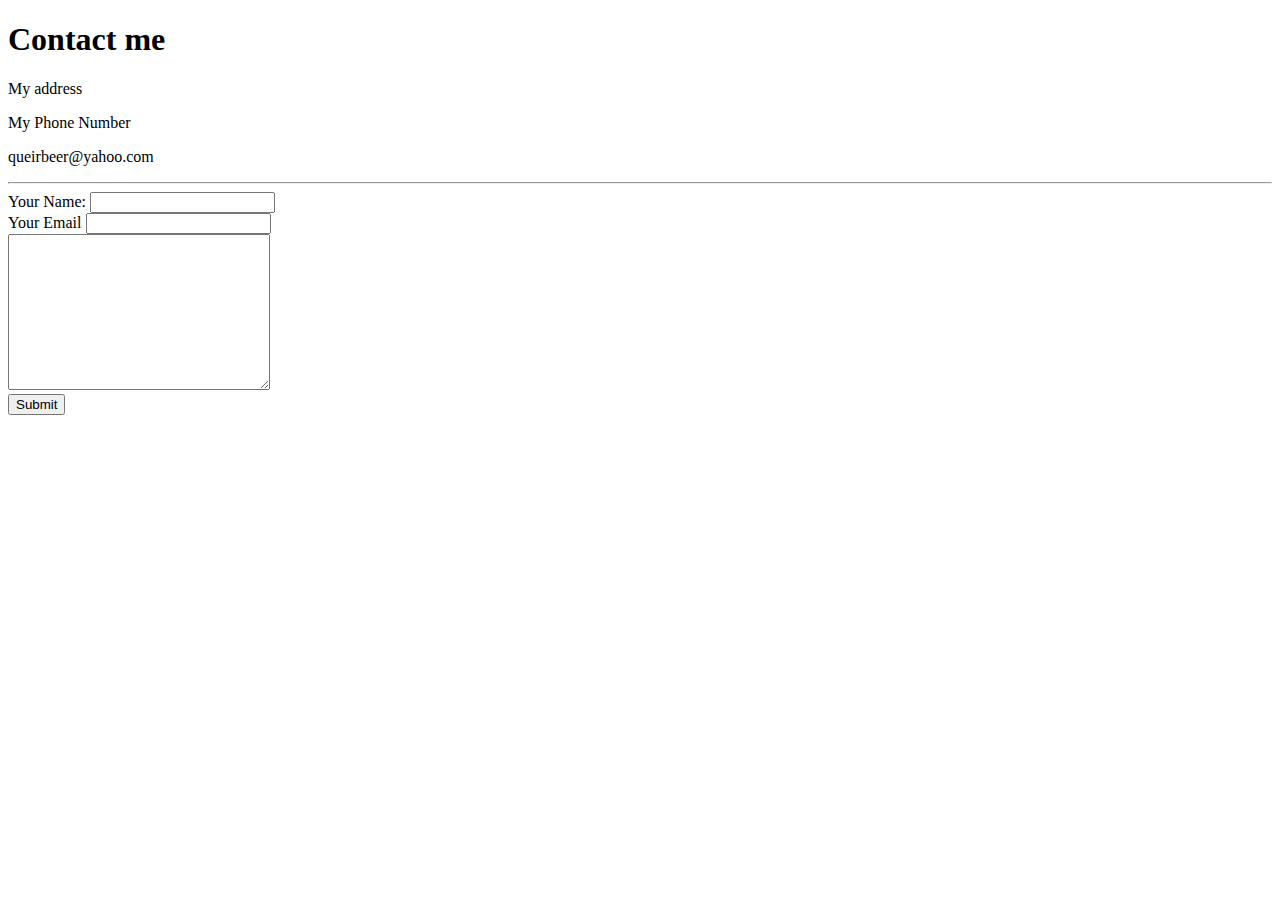
==== contact.html @ 6e31f4b6 "Enter" ====
<!DOCTYPE html>
<html lang="en">
<head>
    <meta charset="UTF-8">
    <meta http-equiv="X-UA-Compatible" content="IE=edge">
    <meta name="viewport" content="width=device-width, initial-scale=1.0">
    <title>Contact Me</title>
</head>
<body>
    <h1>Contact me</h1>
    <p>My address</p>
    <p>My Phone Number</p>
    <p>queirbeer@yahoo.com</p>
    <hr>
    <form action="mailto:angela@gmail.com">
    <label>Your Name:</label>
    <input type="text" name="yourName">
    <br>
    <label>Your Email</label>
    <input type="email" name="yourEmail" id="">
    <br>
    <textarea name="yourMessage" id="" cols="30" rows="10"></textarea>
    <br>
    <input type="submit" name="" id="" value="Submit">
    </form>
</body>
</html>
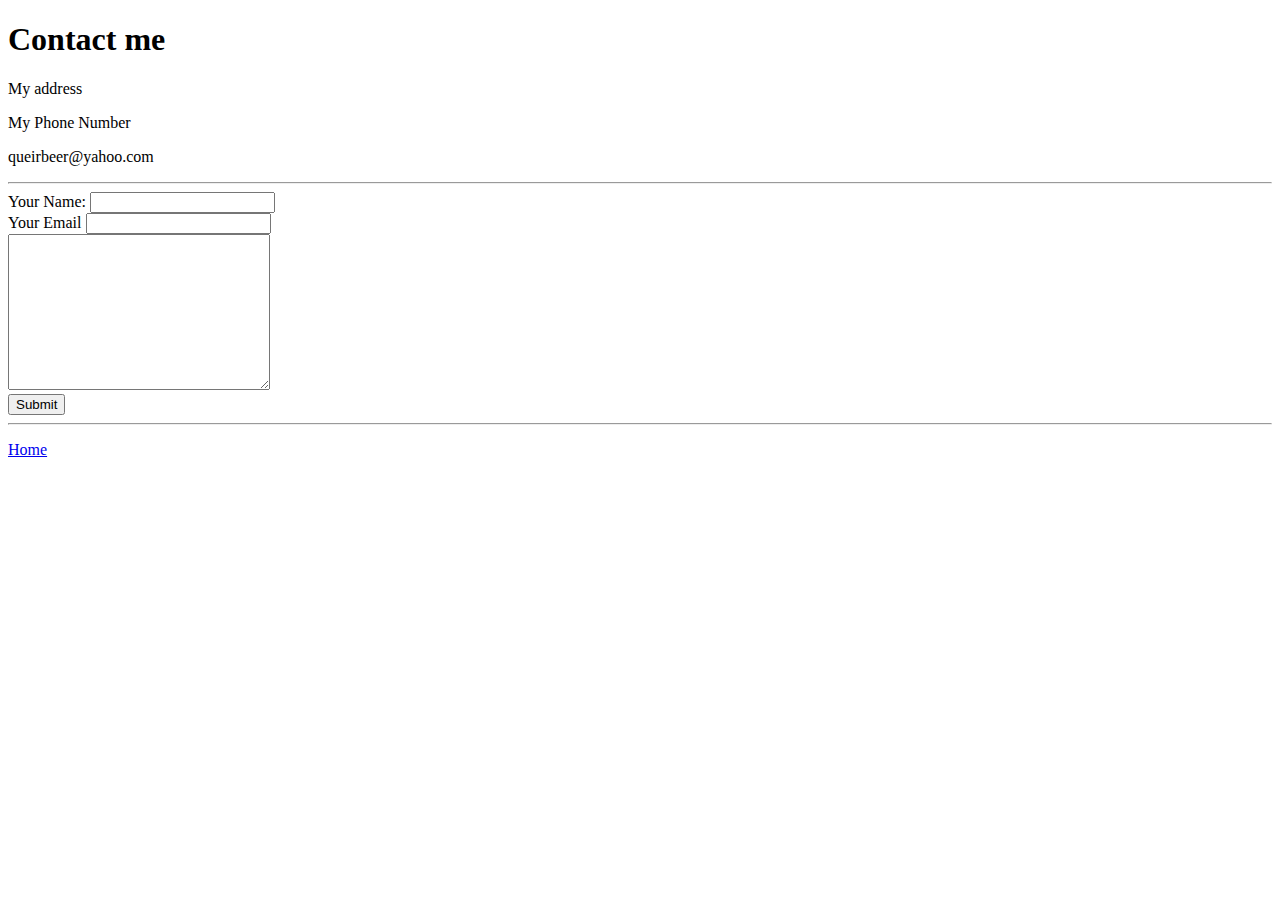
==== commit 0f6f446e: "Enter" ====
--- a/contact.html
+++ b/contact.html
@@ -23,5 +23,7 @@
     <br>
     <input type="submit" name="" id="" value="Submit">
     </form>
+    <hr>
+    <p><a href="index.html">Home</a></p>
 </body>
 </html>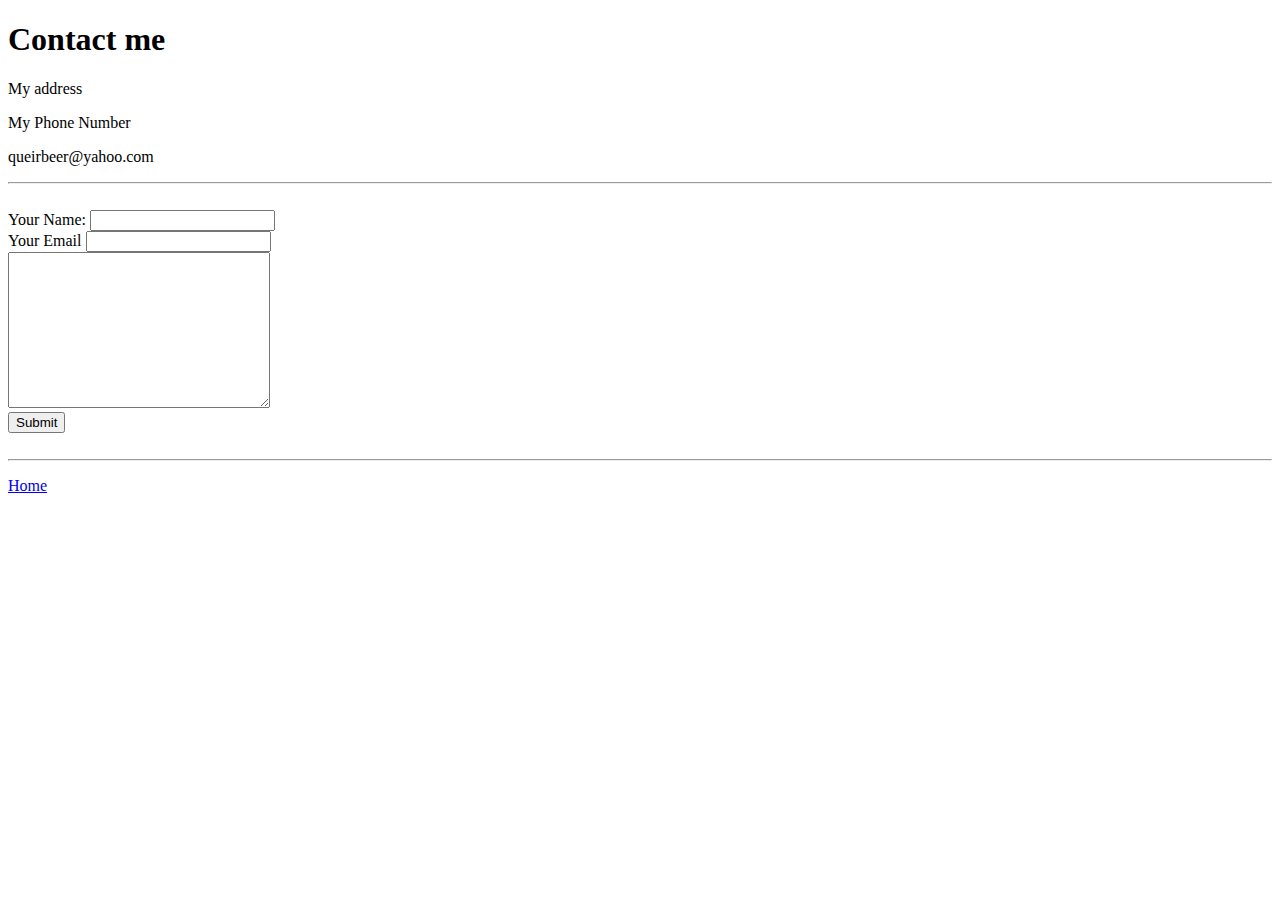
==== commit 53414725: "Enter" ====
--- a/contact.html
+++ b/contact.html
@@ -12,6 +12,7 @@
     <p>My Phone Number</p>
     <p>queirbeer@yahoo.com</p>
     <hr>
+    <br>
     <form action="mailto:angela@gmail.com">
     <label>Your Name:</label>
     <input type="text" name="yourName">
@@ -23,6 +24,7 @@
     <br>
     <input type="submit" name="" id="" value="Submit">
     </form>
+    <br>
     <hr>
     <p><a href="index.html">Home</a></p>
 </body>
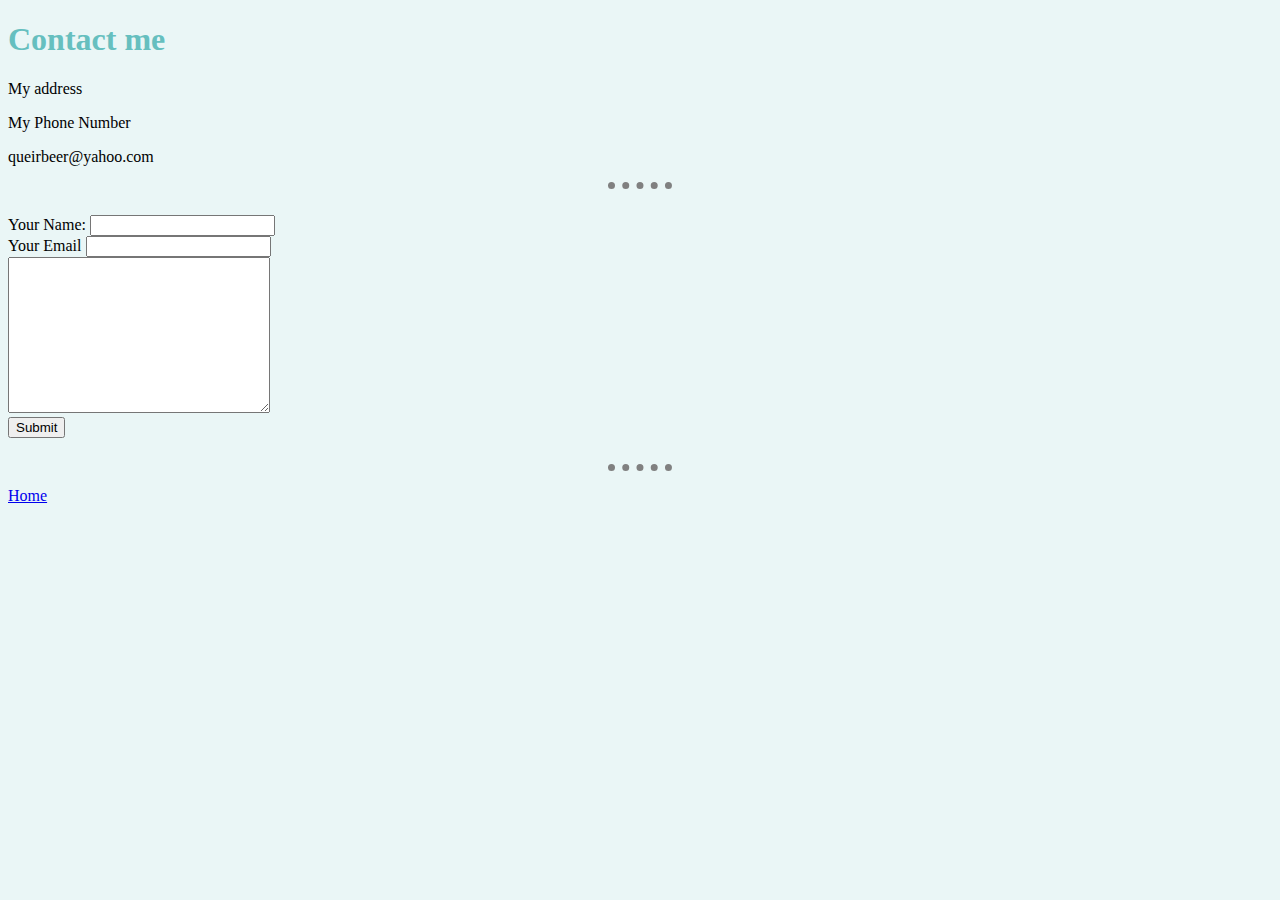
==== commit 7601fba2: "Enter" ====
--- a/contact.html
+++ b/contact.html
@@ -4,6 +4,7 @@
     <meta charset="UTF-8">
     <meta http-equiv="X-UA-Compatible" content="IE=edge">
     <meta name="viewport" content="width=device-width, initial-scale=1.0">
+    <link rel="stylesheet" href="css/style.css">
     <title>Contact Me</title>
 </head>
 <body>
--- a/css/style.css
+++ b/css/style.css
@@ -0,0 +1,24 @@
+body{
+    background-color: #EAF6F6;
+}
+
+hr{
+    border: none;
+    border-top: dotted;
+    width: 5%;
+    border-width: 7px;
+    border-color: gray;
+
+}
+
+img {
+    height: 200px;
+}
+
+h1{
+    color: #66BFBF;
+}
+
+h3{
+    color: #66BFBF;
+}